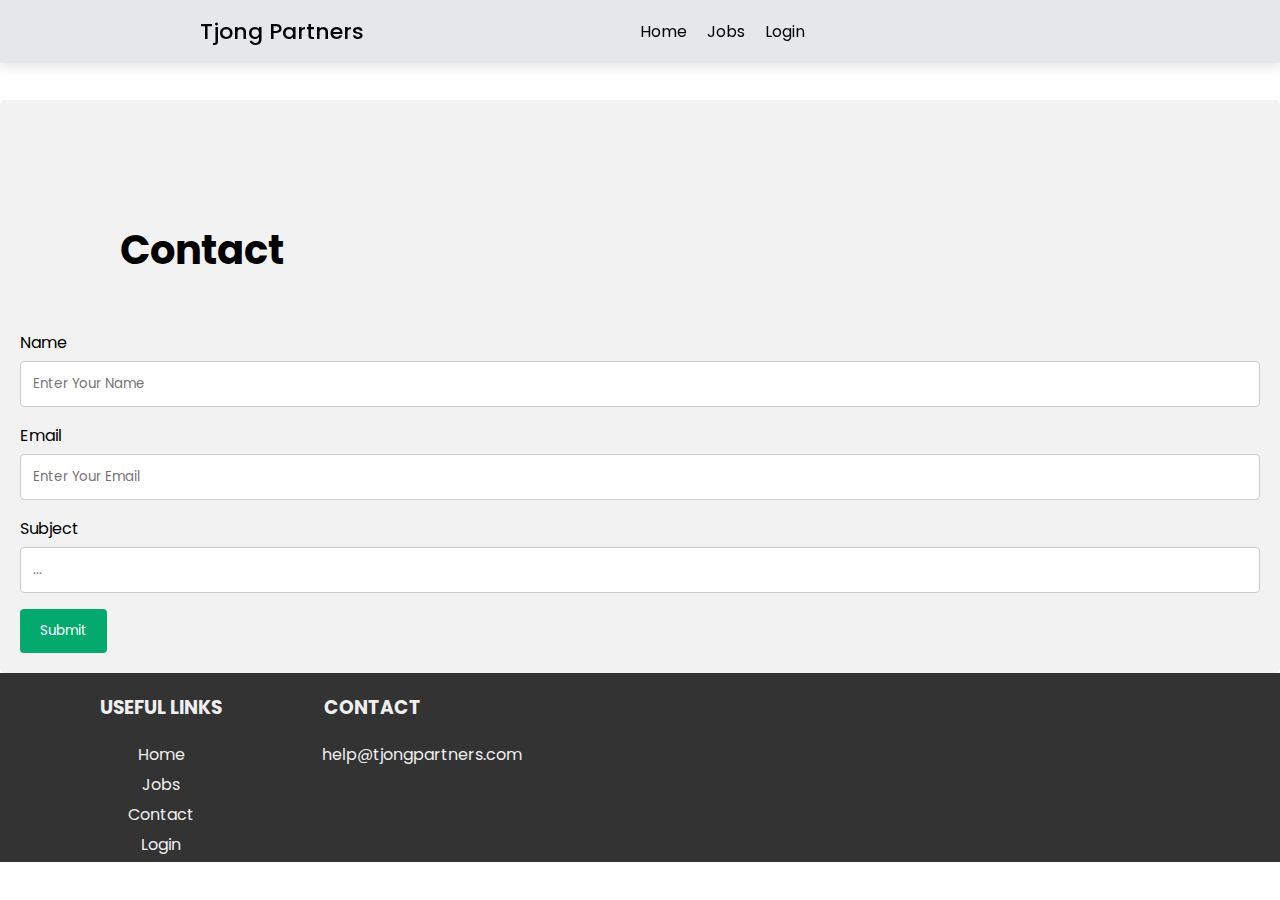
==== contact.html @ f1b9aeb2 "commit" ====
<!DOCTYPE html>
<!-- Coding By CodingNepal - codingnepalweb.com -->
<html lang="en">
  <head>
    <meta charset="UTF-8" />
    <meta http-equiv="X-UA-Compatible" content="IE=edge" />
    <meta name="viewport" content="width=device-width, initial-scale=1.0" />
    <title>Navigation Bar with Search Box</title>
    <link rel="stylesheet" href="style.css" />
    <!-- Unicons CSS -->
    <link rel="stylesheet" href="https://unicons.iconscout.com/release/v4.0.0/css/line.css" />
   <script src="script.js" defer></script>
  </head>
  <body>
    <nav class="nav">
      <i class="uil uil-bars navOpenBtn"></i>
      <a href="#" class="logo">Tjong Partners</a>

      <ul class="nav-links">
        <i class="uil uil-times navCloseBtn"></i>
        <li><a href="index.html">Home</a></li>
        <li><a href="job.html">Jobs</a></li>
       
        <li><a href="login.php">Login</a></li>
      </ul>

      <i class="uil uil-search search-icon" id="searchIcon"></i>
      <div class="search-box">
        <i class="uil uil-search search-icon"></i>
        <input type="text" placeholder="Search here..." />
      </div>
    </nav>
    <br>
    <br><br><br>

<div class="container">
<h1>Contact</h1>
    <form action="">
        <label>Name</label>
        <input type="text" placeholder="Enter Your Name" required><br>
        <label >Email</label>
        <input type="email" placeholder="Enter Your Email" required><br>
        <label >Subject</label>
        <input type="text" placeholder="..." class="contact" required><br>
        <input type="submit" value="Submit">
    </form>
    </div>



    <div class="footer">
        <div class="column-1">
            <h3>USEFUL LINKS</h3>
            <a href="index.html">Home</a>
            <a href="job.html">Jobs</a>
            <a href="contact.html">Contact</a>
            <a href="login.php">Login</a>
        </div>
        <div class="column-2">
               <h3>CONTACT</h3> 
               <p>help@tjongpartners.com</p>
    
        </div>
    </div>
  </body>
</html>
---- style.css ----
/* Google Fonts - Poppins */
@import url("https://fonts.googleapis.com/css2?family=Poppins:wght@300;400;500;600&display=swap");

* {
  margin: 0;
  padding: 0;
  box-sizing: border-box;
  font-family: "Poppins", sans-serif;
}
body {
  background-color: white;
}
.nav {
  position: fixed;
  top: 0;
  left: 0;
  width: 100%;
  padding: 15px 200px;
  background: #e6e7e8;
  box-shadow: 0 4px 10px rgba(0, 0, 0, 0.1);
}
.nav,
.nav .nav-links {
  display: flex;
  align-items: center;
}
.nav {
  justify-content: space-between;
}
a {
  color:black;
  text-decoration: none;
}
.nav .logo {
  font-size: 22px;
  font-weight: 500;
}
.nav .nav-links {
  column-gap: 20px;
  list-style: none;
}
.nav .nav-links a {
  transition: all 0.2s linear;
}
.nav.openSearch .nav-links a {
  opacity: 0;
  pointer-events: none;
}
.nav .search-icon {
  color: black;
  font-size: 20px;
  cursor: pointer;
}
.nav .search-box {
  position: absolute;
  right: 250px;
  height: 45px;
  max-width: 555px;
  width: 100%;
  opacity: 0;
  pointer-events: none;
  transition: all 0.2s linear;
}
.nav.openSearch .search-box {
  opacity: 1;
  pointer-events: auto;
}
.search-box .search-icon {
  position: absolute;
  left: 15px;
  top: 50%;
  left: 15px;
  color:#e6e7e8;
  transform: translateY(-50%);
}
.search-box input {
  height: 100%;
  width: 100%;
  border: none;
  outline: none;
  border-radius: 6px;
  background-color: #fff;
  padding: 0 15px 0 45px;
}

.nav .navOpenBtn,
.nav .navCloseBtn {
  display: none;
}

/* responsive */
@media screen and (max-width: 1160px) {
  .nav {
    padding: 15px 100px;
  }
  .nav .search-box {
    right: 150px;
  }
}
@media screen and (max-width: 950px) {
  .nav {
    padding: 15px 50px;
  }
  .nav .search-box {
    right: 100px;
    max-width: 400px;
  }
}
@media screen and (max-width: 768px) {
  .nav .navOpenBtn,
  .nav .navCloseBtn {
    display: block;
  }
  .nav {
    padding: 15px 20px;
  }
  .nav .nav-links {
    position: fixed;
    top: 0;
    left: -100%;
    height: 100%;
    max-width: 280px;
    width: 100%;
    padding-top: 100px;
    row-gap: 30px;
    flex-direction: column;
    background-color: #e6e7e8;
    box-shadow: 0 2px 10px rgba(0, 0, 0, 0.1);
    transition: all 0.4s ease;
    z-index: 100;
  }
  .nav.openNav .nav-links {
    left: 0;
  }
  .nav .navOpenBtn {
    color: black;
    font-size: 20px;
    cursor: pointer;
  }
  .nav .navCloseBtn {
    position: absolute;
    top: 20px;
    right: 20px;
    color: black;
    font-size: 20px;
    cursor: pointer;
  }
  .nav .search-box {
    top: calc(100% + 10px);
    max-width: calc(100% - 20px);
    right: 50%;
    transform: translateX(50%);
    box-shadow: 0 2px 10px rgba(0, 0, 0, 0.1);
  }
}

h1{
    padding-left: 100px;
    font-size: 40px;
    padding-bottom: 50px;
    padding-top: 100px;
}
p{
    padding-left: 100px;
    padding-bottom: 50px;
}
button {
    margin-left: 200px;
    padding: 5px;
    background-color: #399a27;
    color: white;
    
    
}
a .intro{
    color:  white;
}

img{
    float: right;
    width:400px;
    margin-top: -350px;
    margin-right: 100px;
}
.responsive{
    height: auto;
    width:50%;
    max-width:400px;
}

@media (max-width:950px){
    .responsive{
        display: none;
    }
}

.footer{
    width:100%;
    display: flex;
    color: #efefef;
    background: #333;
    margin-bottom:0px ;
}
.footer a {
    color: #efefef;
    display: block;
    margin: 5px;
}
.footer div {
    text-align: center;
}
.footer h3{
    margin-bottom: 20px;
    margin-top: 20px;
}
.column-1{
    margin-left: 100px;
}
.column-2{
    margin-right:100px ;
    text-align: center;
}


/* Style inputs with type="text", select elements and textareas */
input[type=text], select, textarea {
    width: 100%; /* Full width */
    padding: 12px; /* Some padding */ 
    border: 1px solid #ccc; /* Gray border */
    border-radius: 4px; /* Rounded borders */
    box-sizing: border-box; /* Make sure that padding and width stays in place */
    margin-top: 6px; /* Add a top margin */
    margin-bottom: 16px; /* Bottom margin */
    resize: vertical /* Allow the user to vertically resize the textarea (not horizontally) */
  }
  input[type=email], select, textarea {
    width: 100%; /* Full width */
    padding: 12px; /* Some padding */ 
    border: 1px solid #ccc; /* Gray border */
    border-radius: 4px; /* Rounded borders */
    box-sizing: border-box; /* Make sure that padding and width stays in place */
    margin-top: 6px; /* Add a top margin */
    margin-bottom: 16px; /* Bottom margin */
    resize: vertical /* Allow the user to vertically resize the textarea (not horizontally) */
  }
  
  
  /* Style the submit button with a specific background color etc */
  input[type=submit] {
    background-color: #04AA6D;
    color: white;
    padding: 12px 20px;
    border: none;
    border-radius: 4px;
    cursor: pointer;
  }
  
  /* When moving the mouse over the submit button, add a darker green color */
  input[type=submit]:hover {
    background-color: #45a049;
  }
  
  /* Add a background color and some padding around the form */
  .container {
    border-radius: 5px;
    background-color: #f2f2f2;
    padding: 20px;
  }
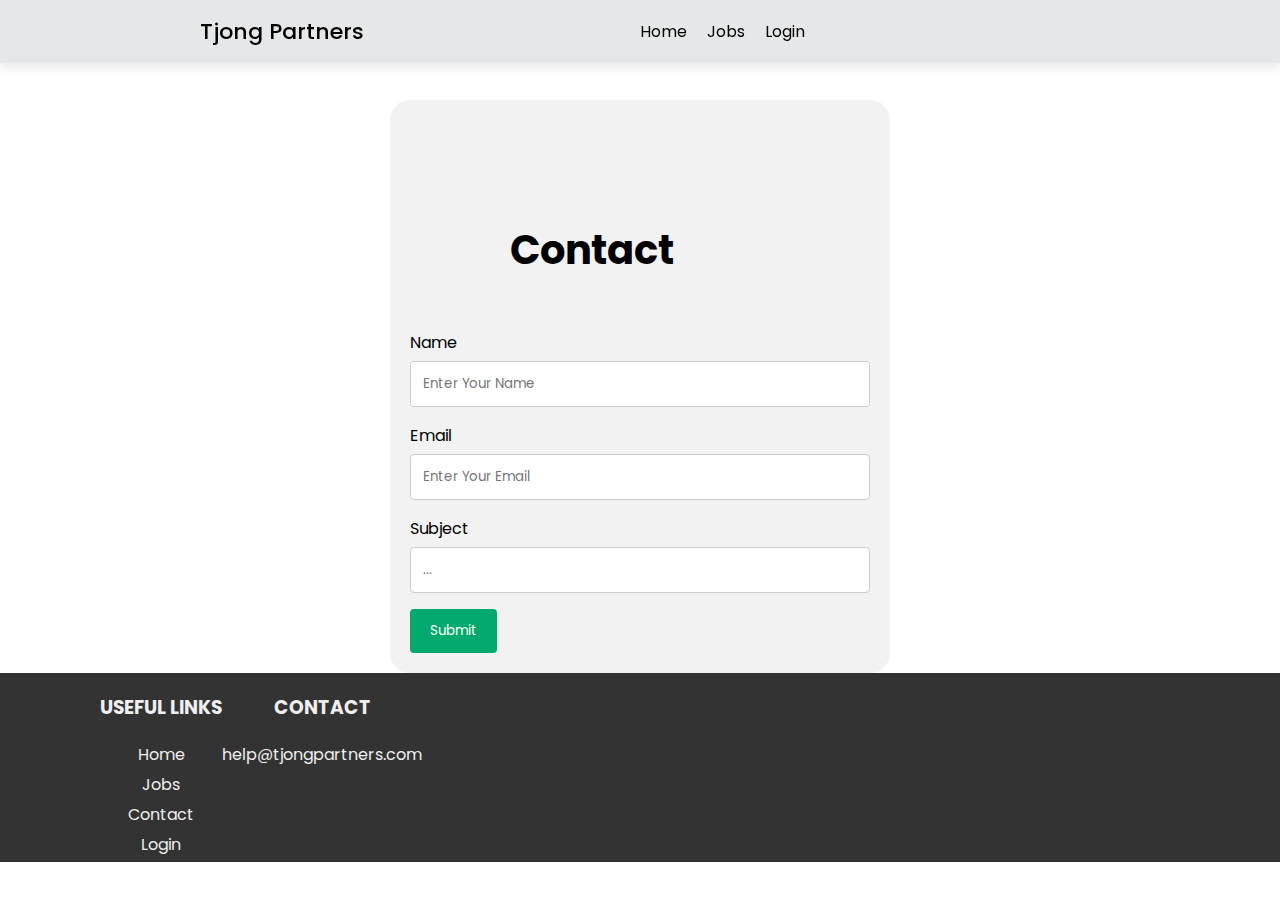
==== commit 02bd1de8: "commit" ====
--- a/contact.html
+++ b/contact.html
@@ -21,7 +21,7 @@
         <li><a href="index.html">Home</a></li>
         <li><a href="job.html">Jobs</a></li>
        
-        <li><a href="login.php">Login</a></li>
+        <li><a href="login.html">Login</a></li>
       </ul>
 
       <i class="uil uil-search search-icon" id="searchIcon"></i>
@@ -54,7 +54,7 @@
             <a href="index.html">Home</a>
             <a href="job.html">Jobs</a>
             <a href="contact.html">Contact</a>
-            <a href="login.php">Login</a>
+            <a href="login.html">Login</a>
         </div>
         <div class="column-2">
                <h3>CONTACT</h3> 
--- a/style.css
+++ b/style.css
@@ -244,6 +244,16 @@
     resize: vertical /* Allow the user to vertically resize the textarea (not horizontally) */
   }
   
+  input[type=password], select, textarea {
+    width: 100%; /* Full width */
+    padding: 12px; /* Some padding */ 
+    border: 1px solid #ccc; /* Gray border */
+    border-radius: 4px; /* Rounded borders */
+    box-sizing: border-box; /* Make sure that padding and width stays in place */
+    margin-top: 6px; /* Add a top margin */
+    margin-bottom: 16px; /* Bottom margin */
+    resize: vertical /* Allow the user to vertically resize the textarea (not horizontally) */
+  }
   
   /* Style the submit button with a specific background color etc */
   input[type=submit] {
@@ -262,7 +272,14 @@
   
   /* Add a background color and some padding around the form */
   .container {
-    border-radius: 5px;
+    border-radius: 20px;
     background-color: #f2f2f2;
     padding: 20px;
-  }+    width: 500px;
+    margin: auto;
+  }
+  a{
+    text-decoration: none;
+  }
+  p{margin-left: -100px;}
+  